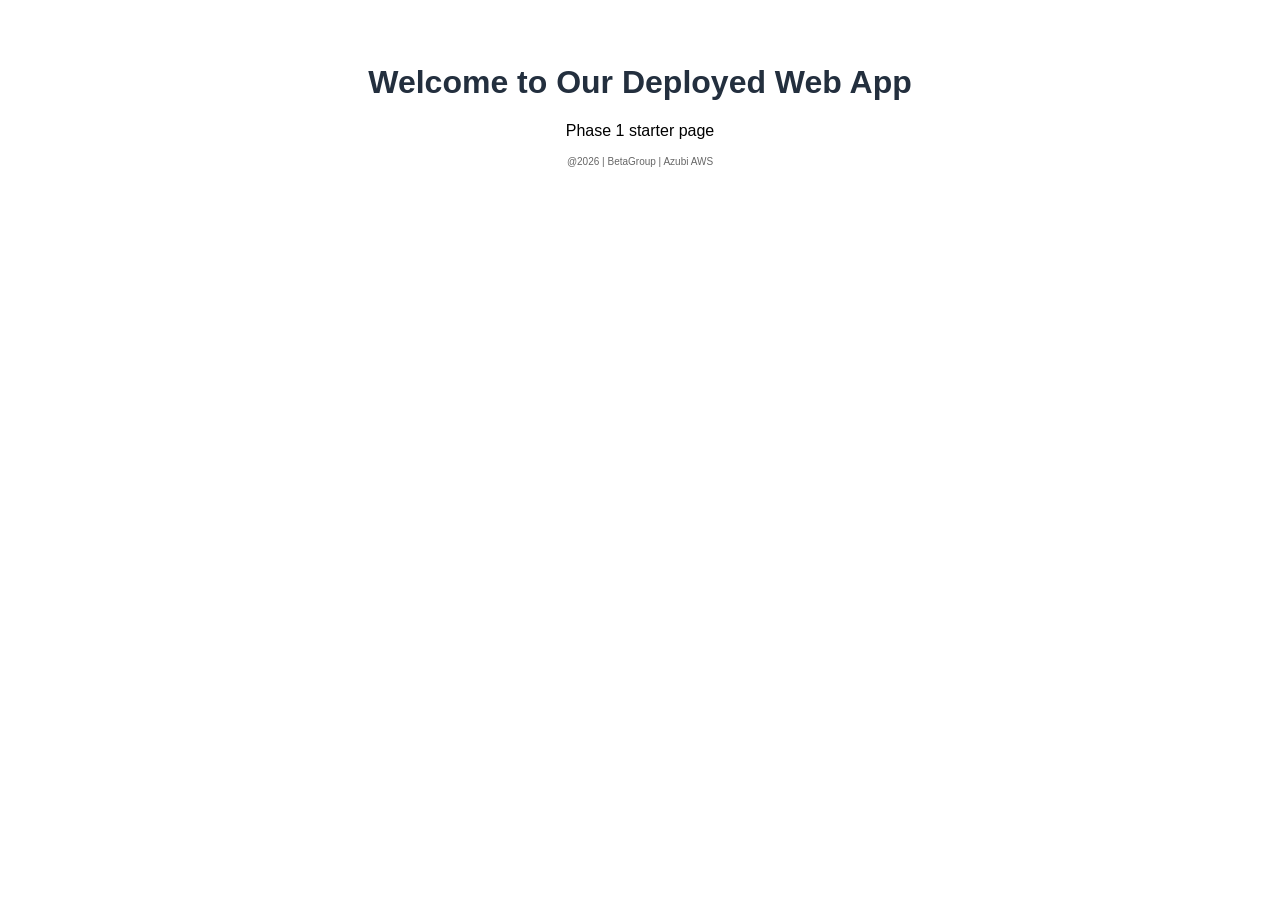
==== app/index.html @ faac0a0d "feat: add minimal starter page (HTML, CSS, JS)" ====
<!DOCTYPE html>
<html lang="en">
<head>
  <meta charset="UTF-8">
  <meta name="viewport" content="width=device-width, initial-scale=1">
  <title>AWS Secure Scalable Web App</title>
  <link rel="stylesheet" href="css/style.css">
</head>
<body>
  <h1>Welcome to Our Deployed Web App</h1>
  <p>Phase 1 starter page</p>
  <p style="font-size: 10px; color: #666;">@2026 | BetaGroup | Azubi AWS</p>
  <script src="js/main.js"></script>
</body>
</html>
---- app/css/style.css ----
body { font-family: Arial, sans-serif; text-align: center; margin-top: 4rem; }
h1 { color: #232f3e; }
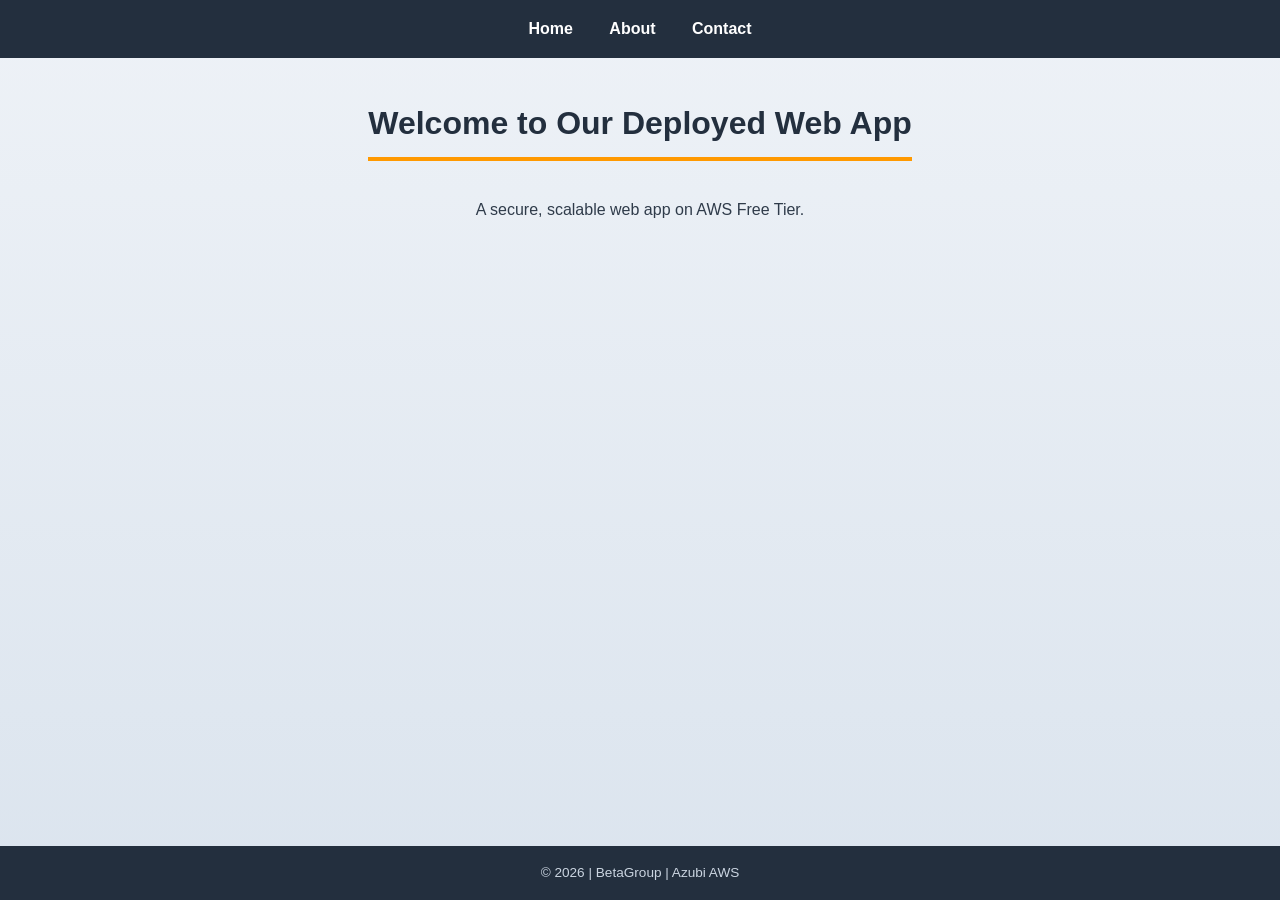
==== commit 3af13081: "feature: add About and Contact page" ====
--- a/app/index.html
+++ b/app/index.html
@@ -7,9 +7,14 @@
   <link rel="stylesheet" href="css/style.css">
 </head>
 <body>
+  <nav>
+  <a href="index.html">Home</a>
+  <a href="about.html">About</a>
+  <a href="contact.html">Contact</a>
+</nav>
   <h1>Welcome to Our Deployed Web App</h1>
-  <p>Phase 1 starter page</p>
-  <p style="font-size: 10px; color: #666;">@2026 | BetaGroup | Azubi AWS</p>
+  <p>A secure, scalable web app on AWS Free Tier.</p>
+  <footer>&copy; 2026 | BetaGroup | Azubi AWS</footer>
   <script src="js/main.js"></script>
 </body>
 </html>
--- a/app/css/style.css
+++ b/app/css/style.css
@@ -1,2 +1,24 @@
 body { font-family: Arial, sans-serif; text-align: center; margin-top: 4rem; }
-h1 { color: #232f3e; }+h1 { color: #232f3e; }
+
+nav { margin-bottom: 2rem; }
+nav a { margin: 0 0.75rem; color: #232f3e; text-decoration: none; font-weight: bold; }
+nav a:hover { text-decoration: underline; }
+
+/* Phase 2 polish */
+:root { --dark: #232f3e; --accent: #ff9900; --bg: #f4f6f8; }
+body { background: var(--bg); color: #333; font-family: "Segoe UI", Arial, sans-serif; line-height: 1.6; margin: 0; padding: 0 1rem 3rem; }
+nav { background: var(--dark); margin: 0 -1rem 2.5rem; padding: 1rem; }
+nav a { color: #fff; margin: 0 1rem; padding-bottom: 4px; }
+nav a:hover { color: var(--accent); border-bottom: 2px solid var(--accent); text-decoration: none; }
+h1 { color: var(--dark); margin-bottom: 1rem; }
+p { max-width: 640px; margin-left: auto; margin-right: auto; }
+
+/* Sticky footer */
+body { min-height: 100vh; display: flex; flex-direction: column; box-sizing: border-box; padding-bottom: 0; }
+footer { margin: auto -1rem 0; background: var(--dark); color: #cbd5e1; text-align: center; padding: 1rem; font-size: 0.85rem; }
+
+/* Background colours */
+body { background: linear-gradient(180deg, #eef2f7 0%, #dbe4ee 100%); background-attachment: fixed; }
+h1 { display: table; margin: 0 auto 1.25rem; padding-bottom: 0.5rem; border-bottom: 4px solid var(--accent); }
+p { color: #2f3b4a; }
